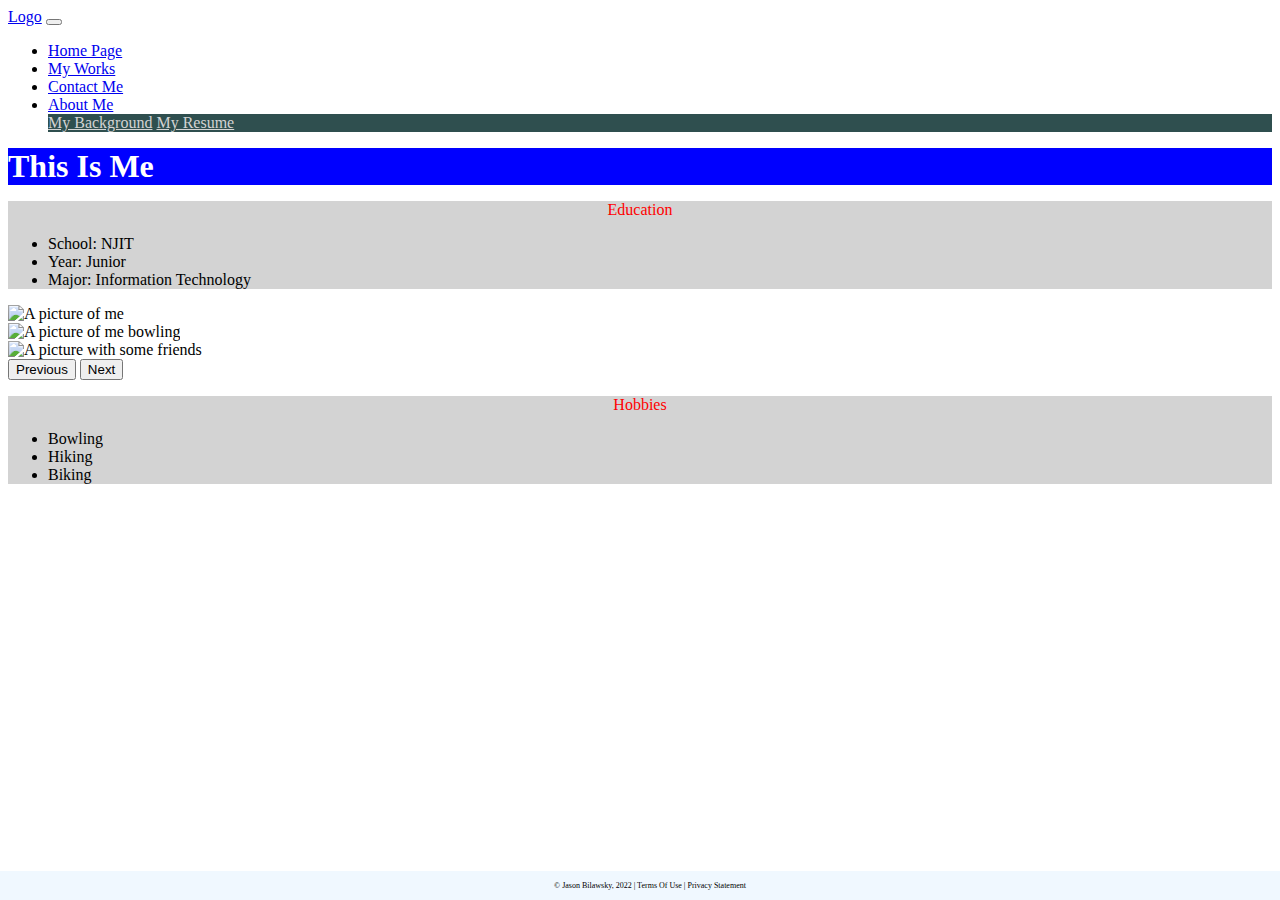
==== index.html @ 1d28fdfe "Add files via upload" ====
<!DOCTYPE html>
<html lang="en">
<head>
    <meta charset="UTF-8">
    <title>Home Page</title>
    <!-- CSS only -->
    <link href="https://cdn.jsdelivr.net/npm/bootstrap@5.0.2/dist/css/bootstrap.min.css"
          rel="stylesheet"
          integrity="sha384-EVSTQN3/azprG1Anm3QDgpJLIm9Nao0Yz1ztcQTwFspd3yD65VohhpuuCOmLASjC"
          crossorigin="anonymous">
    <link href="css/main.css" rel="stylesheet">

</head>
<body>
<div class="container-fluid">
    <div class="row">
            <nav class="navbar navbar-expand-md
                    justify-content-start
                    bg-dark navbar-dark
                    col-12">

                <!-- Brand -->
                <a class="navbar-brand" href="#">Logo</a>
                <!-- Responsive Button for the smaller menu -->
                <button class="navbar-toggler" type="button"
                        data-bs-toggle="collapse" data-bs-target="#collapsibleNavbar">
                    <span class="navbar-toggler-icon"></span>
                </button>
                <div class="collapse navbar-collapse" id="collapsibleNavbar">
                    <ul class="navbar-nav">
                        <!-- Links -->
                        <li class="nav-item">
                            <a class="nav-link" href="index.html">Home Page</a>
                        </li>
                        <li class="nav-item">
                            <a class="nav-link" href="myworks.html">My Works</a>
                        </li>
                        <li class="nav-item">
                            <a class="nav-link" href="contact.html">Contact Me</a>
                        </li>

                        <!-- Dropdown -->
                        <li class="nav-item dropdown">
                            <a class="nav-link dropdown-toggle" href="Aboutme.html" id="navbardrop"
                               data-toggle="dropdown" role="button" data-bs-toggle="dropdown" aria-expanded="false">
                                About Me
                            </a>
                            <div class="dropdown-menu">
                                <a class="dropdown-item" href="Aboutme.html">My Background</a>
                                <a class = "dropdown-item" href = "resume.html">My Resume</a
                            </div>
                        </li>
                    </ul>
                </div>
            </nav>
    <div class="col-sm-12  text-center">
      <h1 class = "col header">This Is Me</h1>
      <div class = "row">
        <div class = "col side">
          <div class="card home">
            <div class = "card-header">
              <p>Education</p>
            </div>
            <ul class="list-group list-group-flush">
              <li class="list-group-item">School: NJIT</li>
              <li class="list-group-item">Year: Junior</li>
              <li class="list-group-item">Major: Information Technology</li>
            </ul>
          </div>
        </div>
        <div class = "card col">
          <div id="carouselExampleControls" class="carousel slide" data-bs-ride="carousel">
            <div class="carousel-inner">
                <div class="tall carousel-item active">
                    <img src="images/hike5.PNG" class="d-block w-100" alt="A picture of me">
                </div>
                <div class="tall carousel-item">
                    <img src="images/action1.jpg" class="d-block w-100" alt="A picture of me bowling">
                </div>
                <div class="carousel-item wider">
                    <img src="images/movie.jpg" class="d-block w-100" alt="A picture with some friends">
                </div>
            </div>
            <button class="carousel-control-prev" type="button" data-bs-target="#carouselExampleControls" data-bs-slide="prev">
                <span class="carousel-control-prev-icon" aria-hidden="true"></span>
                <span class="visually-hidden">Previous</span>
            </button>
            <button class="carousel-control-next" type="button" data-bs-target="#carouselExampleControls" data-bs-slide="next">
                <span class="carousel-control-next-icon" aria-hidden="true"></span>
                <span class="visually-hidden">Next</span>
            </button>
        </div>
        </div>
        <div class = "col side">
          <div class="card home">
            <div class = "card-header">
              <p>Hobbies</p>
            </div>
            <ul class="list-group list-group-flush">
              <li class="list-group-item">Bowling</li>
              <li class="list-group-item">Hiking</li>
              <li class="list-group-item">Biking</li>
            </ul>
          </div>
        </div>
      </div>
      </div>
<!-- AHH 12/1/2022 OUT
        <h2>This Is Me</h2>
        <div id="carousel" class="carousel slide" data-ride="carousel">
          <ol class="carousel-indicators">
            <li data-target="#carousel" data-slide-to="0" class="active"></li>
            <li data-target="#carousel" data-slide-to="1"></li>
            <li data-target="#carousel" data-slide-to="2"></li>
          </ol>
          <div class="carousel-inner">
            <div class="carousel-item active">
              <img src="Images/hike5.PNG" class="d-block w-100" alt="A picture of me">
              <div class="carousel-caption d-none d-md-block">
                <h5>A picture of me on a hike</h5>
              </div>
            </div>
            <div class="carousel-item">
              <img src="Images/action1.jpg"  class="d-block w-100" alt="A picture of me bowling">
              <div class="carousel-caption d-none d-md-block">
                <h5>An action shot of me bowling</h5>
              </div>
            </div>
            <div class="carousel-item">
              <img src="Images/movie.JPG" class="d-block w-100" alt="A picture with some friends">
              <div class="carousel-caption d-none d-md-block">
                <h5>Some of my close friends</h5>
              </div>
            </div>
          </div>
          <a class="carousel-control-prev" href="#carousel" role="button" data-slide="prev">
            <span class="carousel-control-prev-icon" aria-hidden="true"></span>
            <span class="sr-only">Previous</span>
          </a>
          <a class="carousel-control-next" href="#carousel" role="button" data-slide="next">
            <span class="carousel-control-next-icon" aria-hidden="true"></span>
            <span class="sr-only">Next</span>
          </a>
        </div>
    </div> -->
</div>
 <footer class="footer page-footer font-small ">
     <div class="container">
        <div class="row">
            <span class="text-muted">&copy; Jason Bilawsky, 2022 |  Terms Of Use  |  Privacy Statement</span>
        </div>
     </div>
  </footer>
</div>


    <!-- Javascript Bundle with Popper -->
<script src="https://cdn.jsdelivr.net/npm/bootstrap@5.0.2/dist/js/bootstrap.bundle.min.js"
        integrity="sha384-MrcW6ZMFYlzcLA8Nl+NtUVF0sA7MsXsP1UyJoMp4YLEuNSfAP+JcXn/tWtIaxVXM"
        crossorigin="anonymous">
</script>

</body>
</html>
---- css/main.css ----
.footer {
    position: fixed;
    left: 0;
    bottom: 0;
    width: 100%;
    background-color: aliceblue;
    color: black;
    text-align: center;
    padding: 10px;
    font-size: 0.5rem;
}

.text{
    background-color: black;
    color: white;
    margin: 0em;
}
.header{
    background-color: blue;
    color: white;
    margin: 0em;
    font-family: fantasy;
    width: 100%;
}
.carousel-inner img{
    margin: auto;
}

.tall{
    height: 90%;
}

.background{
    background: linear-gradient(black, darkgray, black, gray, black);
}

.resume{
    color: white;
    text-decoration: none;
}
a:hover{
    color: red;
}
a:focus{
    color: red;
}
ul p{
    font-size: xx-small;
    text-align: center;
}
.video{
    font-size: xx-small;
    text-align: right;
}
.underline{
    text-decoration: underline;
    color: white;
    background-color: black;
    text-decoration-color: blue;
}
.picture{
    list-style: none;
}
.side{
    background-color: lightgray;
}
.home{
    text-align: left;
    color: black;
}
.card-header{
    text-align: center;
    color: red;
}
.work{
    list-style: square;
    text-align: center;
}
.site{
    list-style: none;
    justify-content: center;
    word-spacing: 5px;
}
.dropdown-menu a{
    background: darkslategray;
    color: lightgray;
}
.dropdown-menu{
    background-color: darkslategray;
}
.should{
    float: right;
}
figure{
    display: flex;
    align-items: center;
}
figcaption{
    font-size: xx-small;
}
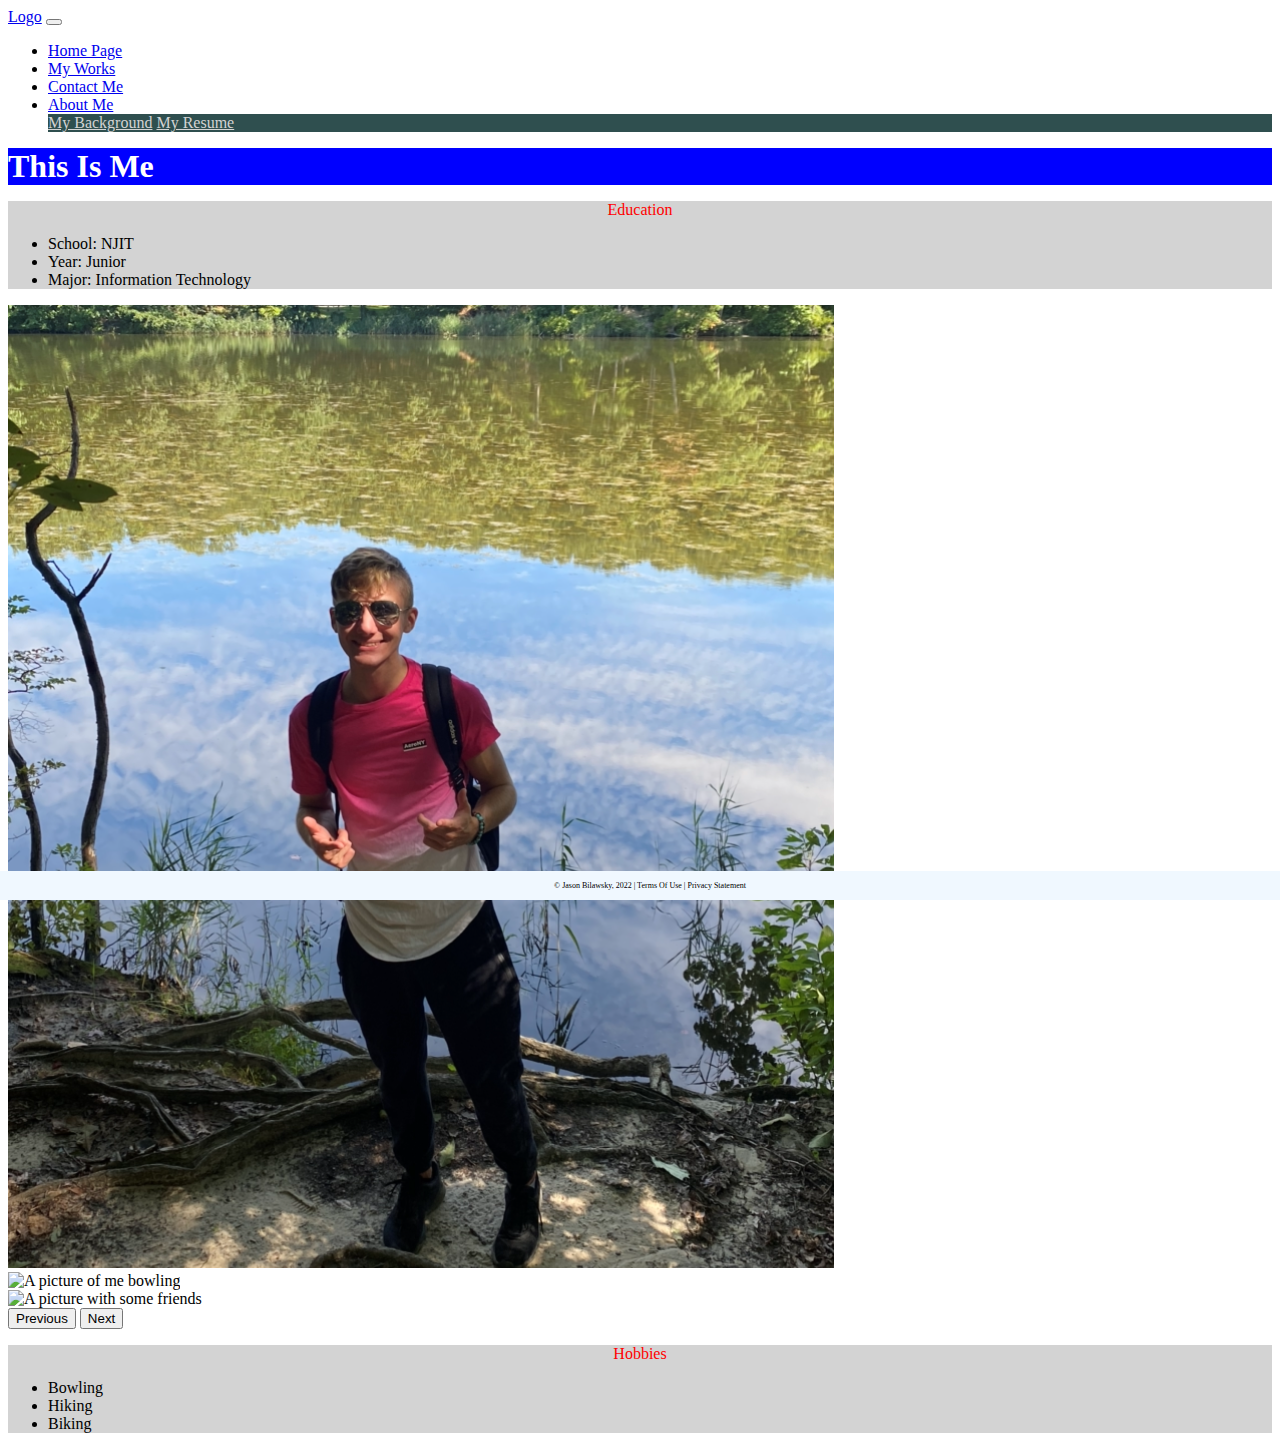
==== commit 713d9a0b: "Update index.html" ====
--- a/index.html
+++ b/index.html
@@ -72,13 +72,13 @@
           <div id="carouselExampleControls" class="carousel slide" data-bs-ride="carousel">
             <div class="carousel-inner">
                 <div class="tall carousel-item active">
-                    <img src="images/hike5.PNG" class="d-block w-100" alt="A picture of me">
+                    <img src="Images/hike5.PNG" class="d-block w-100" alt="A picture of me">
                 </div>
                 <div class="tall carousel-item">
-                    <img src="images/action1.jpg" class="d-block w-100" alt="A picture of me bowling">
+                    <img src="Images/action1.jpg" class="d-block w-100" alt="A picture of me bowling">
                 </div>
                 <div class="carousel-item wider">
-                    <img src="images/movie.jpg" class="d-block w-100" alt="A picture with some friends">
+                    <img src="Images/movie.jpg" class="d-block w-100" alt="A picture with some friends">
                 </div>
             </div>
             <button class="carousel-control-prev" type="button" data-bs-target="#carouselExampleControls" data-bs-slide="prev">
@@ -161,4 +161,4 @@
 </script>
 
 </body>
-</html>+</html>
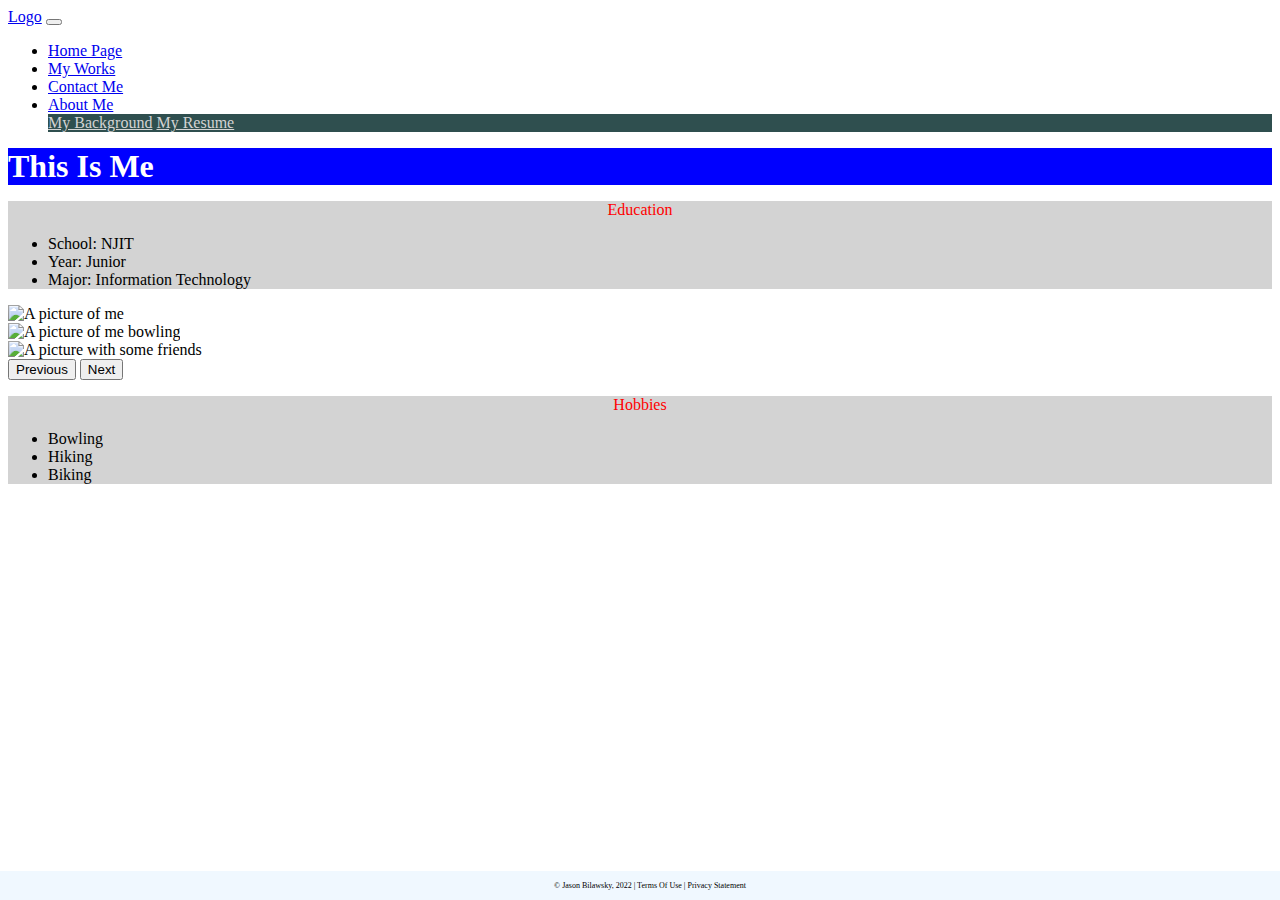
==== commit 7f533202: "Add files via upload" ====
--- a/index.html
+++ b/index.html
@@ -72,13 +72,13 @@
           <div id="carouselExampleControls" class="carousel slide" data-bs-ride="carousel">
             <div class="carousel-inner">
                 <div class="tall carousel-item active">
-                    <img src="Images/hike5.PNG" class="d-block w-100" alt="A picture of me">
+                    <img src="images/hike5.PNG" class="d-block w-100" alt="A picture of me">
                 </div>
                 <div class="tall carousel-item">
-                    <img src="Images/action1.jpg" class="d-block w-100" alt="A picture of me bowling">
+                    <img src="images/action1.jpg" class="d-block w-100" alt="A picture of me bowling">
                 </div>
                 <div class="carousel-item wider">
-                    <img src="Images/movie.jpg" class="d-block w-100" alt="A picture with some friends">
+                    <img src="images/movie.jpg" class="d-block w-100" alt="A picture with some friends">
                 </div>
             </div>
             <button class="carousel-control-prev" type="button" data-bs-target="#carouselExampleControls" data-bs-slide="prev">
@@ -161,4 +161,4 @@
 </script>
 
 </body>
-</html>
+</html>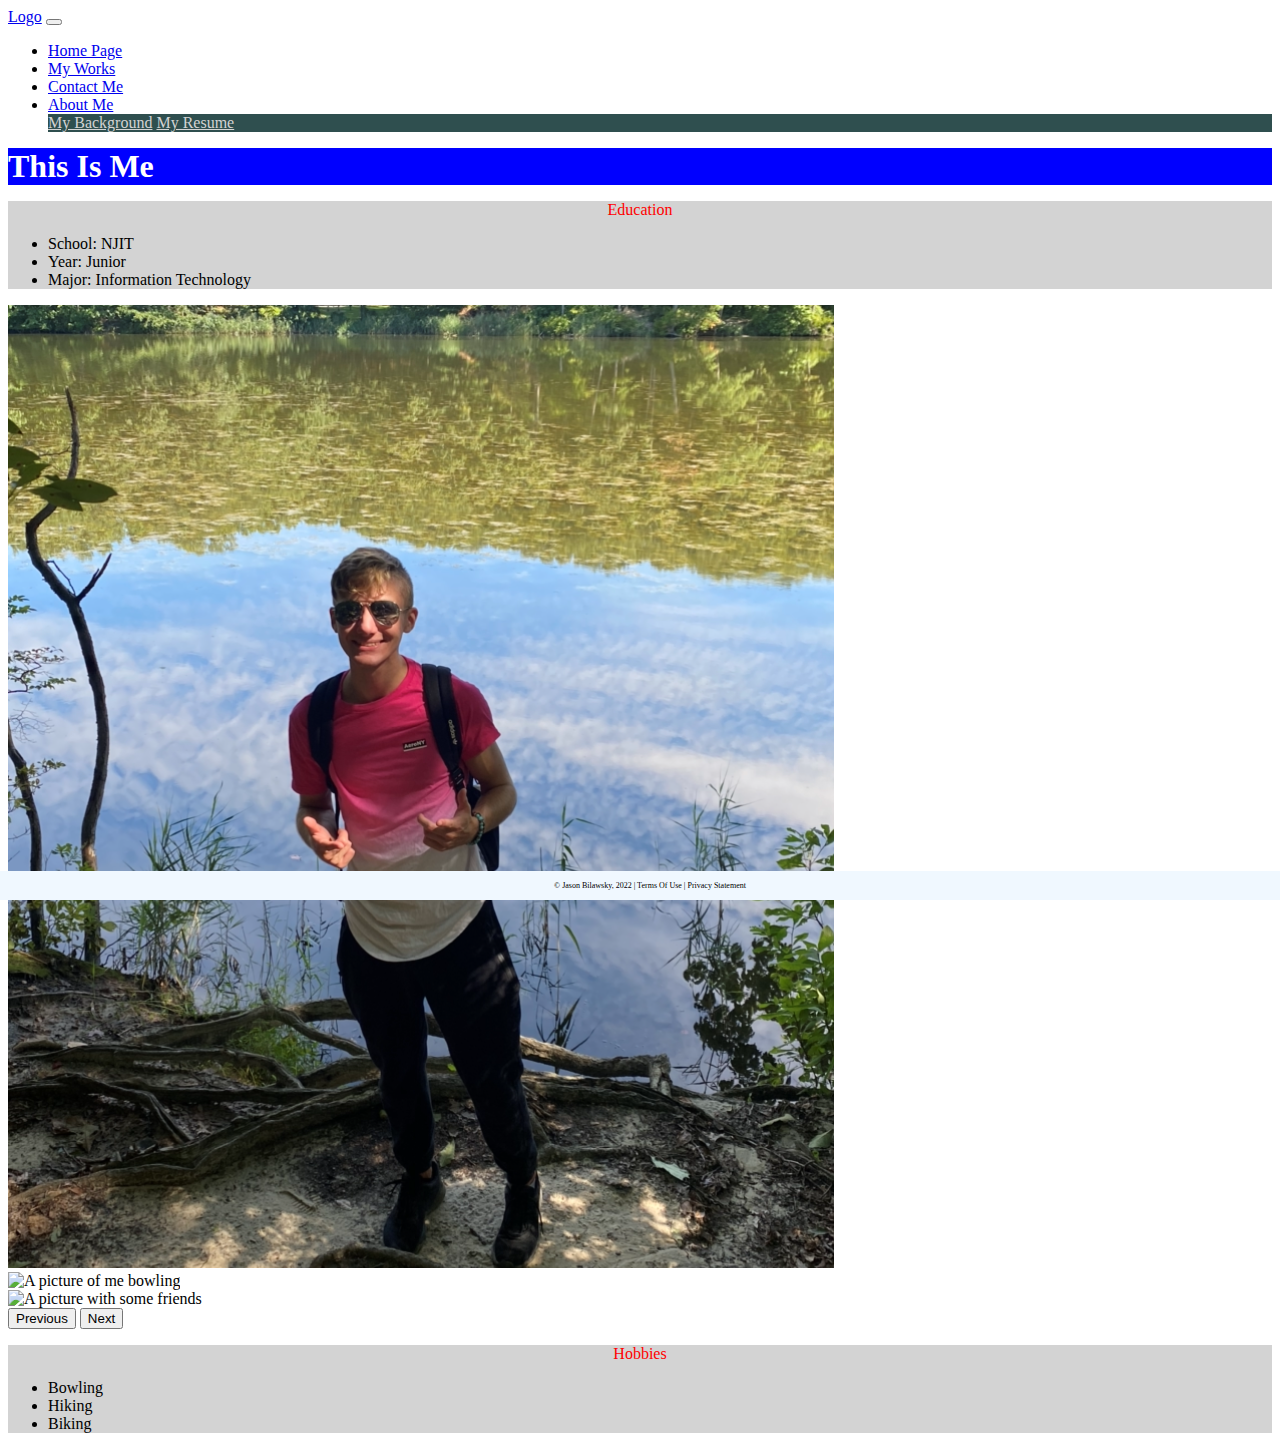
==== commit fa3db6a7: "Update index.html" ====
--- a/index.html
+++ b/index.html
@@ -72,13 +72,13 @@
           <div id="carouselExampleControls" class="carousel slide" data-bs-ride="carousel">
             <div class="carousel-inner">
                 <div class="tall carousel-item active">
-                    <img src="images/hike5.PNG" class="d-block w-100" alt="A picture of me">
+                    <img src="Images/hike5.PNG" class="d-block w-100" alt="A picture of me">
                 </div>
                 <div class="tall carousel-item">
-                    <img src="images/action1.jpg" class="d-block w-100" alt="A picture of me bowling">
+                    <img src="Images/action1.jpg" class="d-block w-100" alt="A picture of me bowling">
                 </div>
                 <div class="carousel-item wider">
-                    <img src="images/movie.jpg" class="d-block w-100" alt="A picture with some friends">
+                    <img src="Images/movie.jpg" class="d-block w-100" alt="A picture with some friends">
                 </div>
             </div>
             <button class="carousel-control-prev" type="button" data-bs-target="#carouselExampleControls" data-bs-slide="prev">
@@ -161,4 +161,4 @@
 </script>
 
 </body>
-</html>+</html>
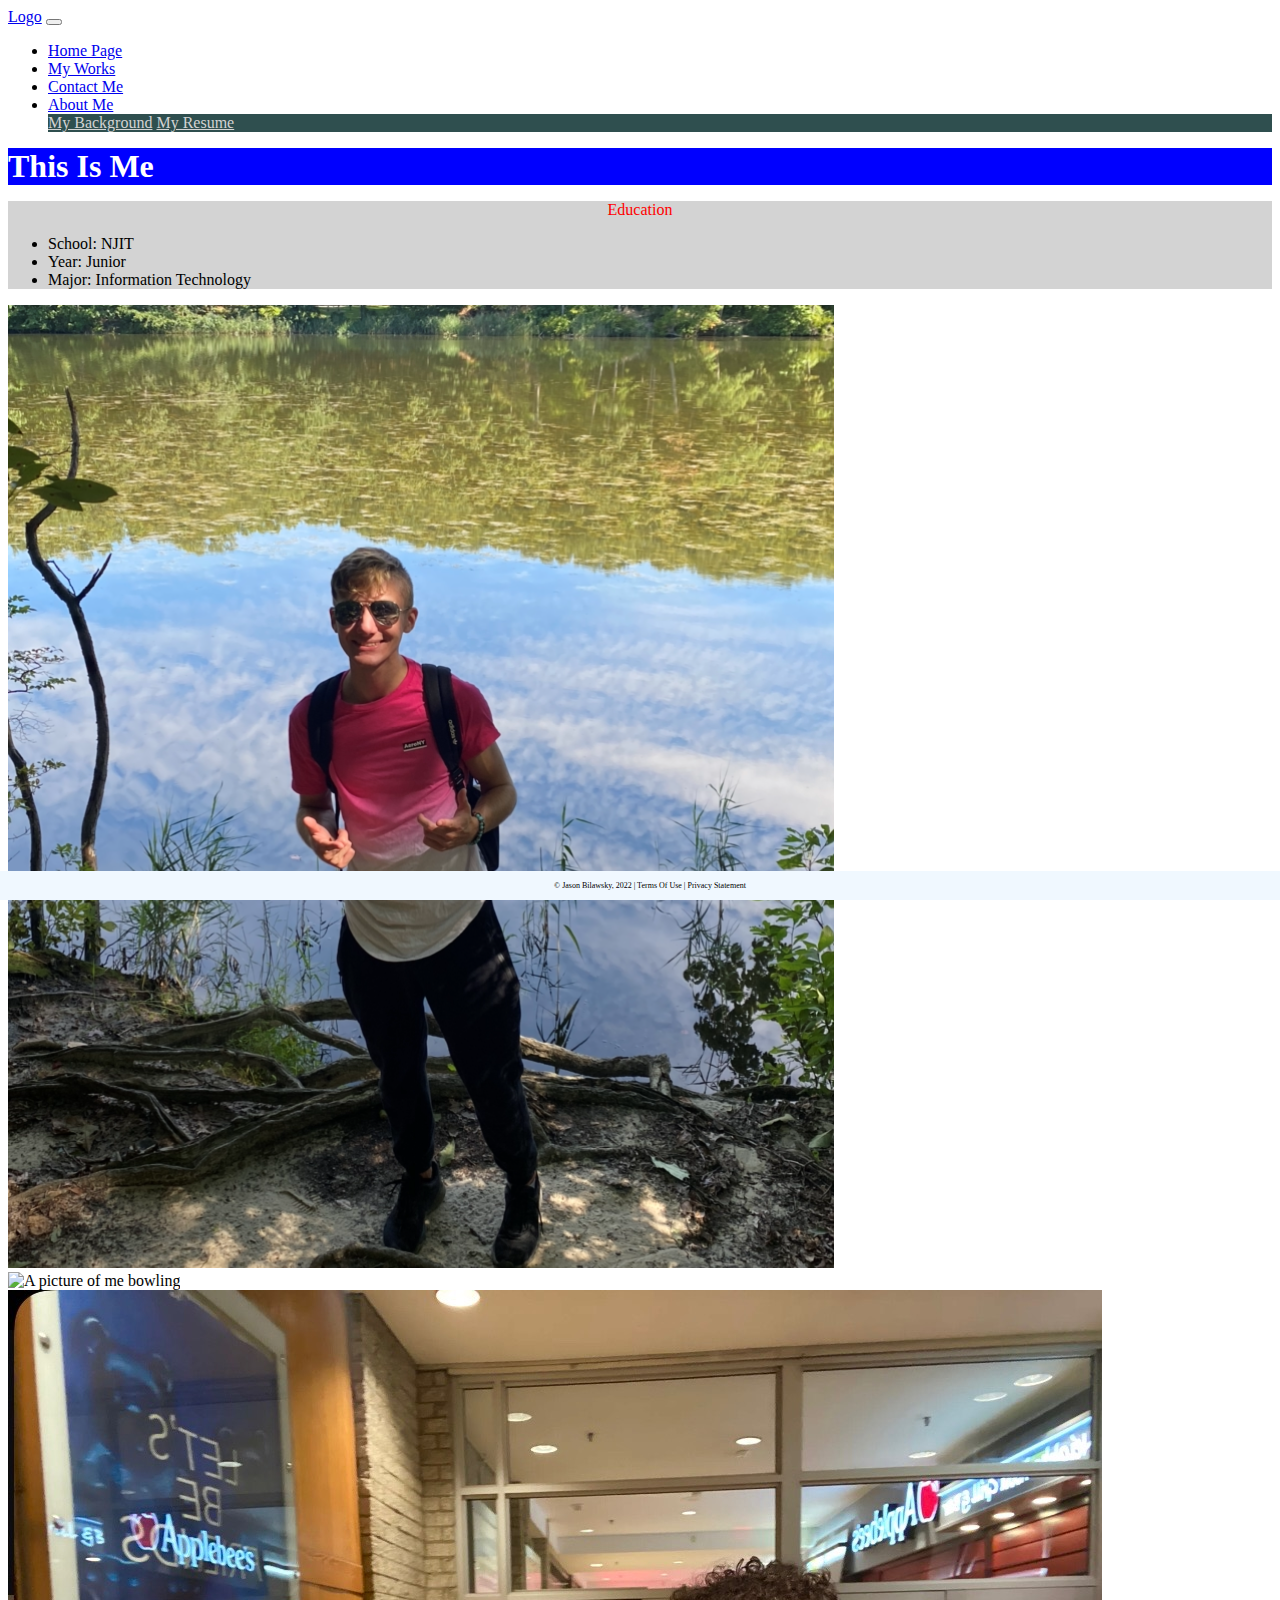
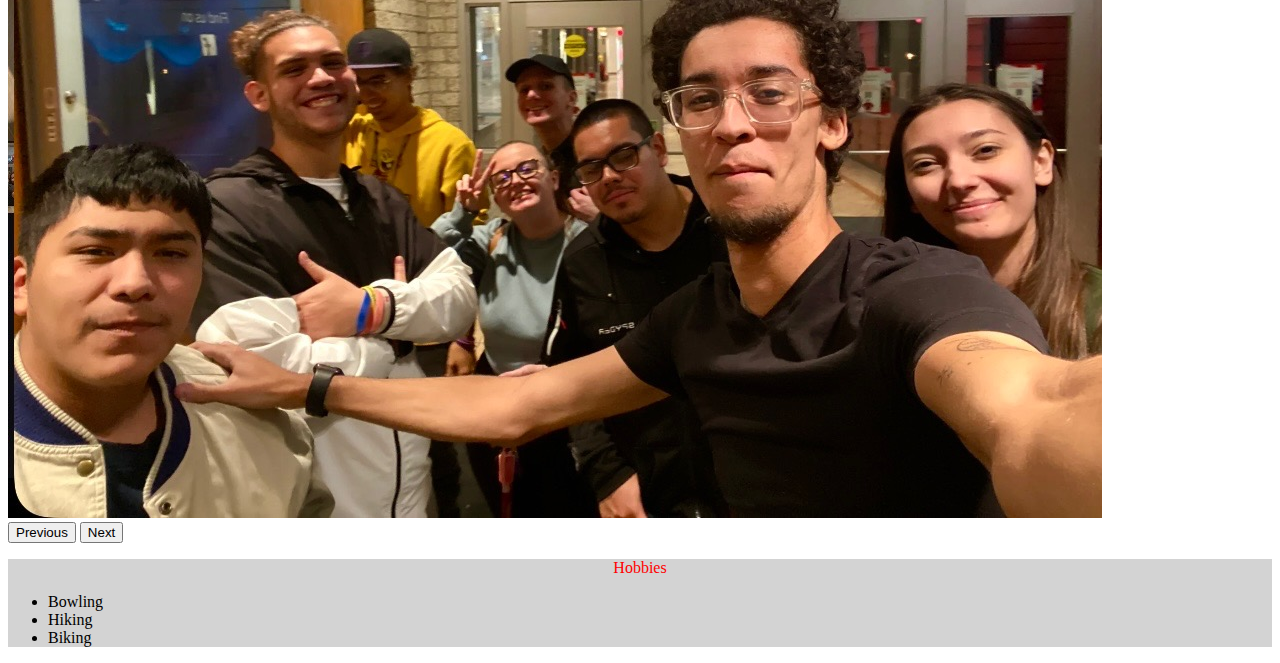
==== commit 20061ade: "Update index.html" ====
--- a/index.html
+++ b/index.html
@@ -78,7 +78,7 @@
                     <img src="Images/action1.jpg" class="d-block w-100" alt="A picture of me bowling">
                 </div>
                 <div class="carousel-item wider">
-                    <img src="Images/movie.jpg" class="d-block w-100" alt="A picture with some friends">
+                    <img src="Images/movie.JPG" class="d-block w-100" alt="A picture with some friends">
                 </div>
             </div>
             <button class="carousel-control-prev" type="button" data-bs-target="#carouselExampleControls" data-bs-slide="prev">
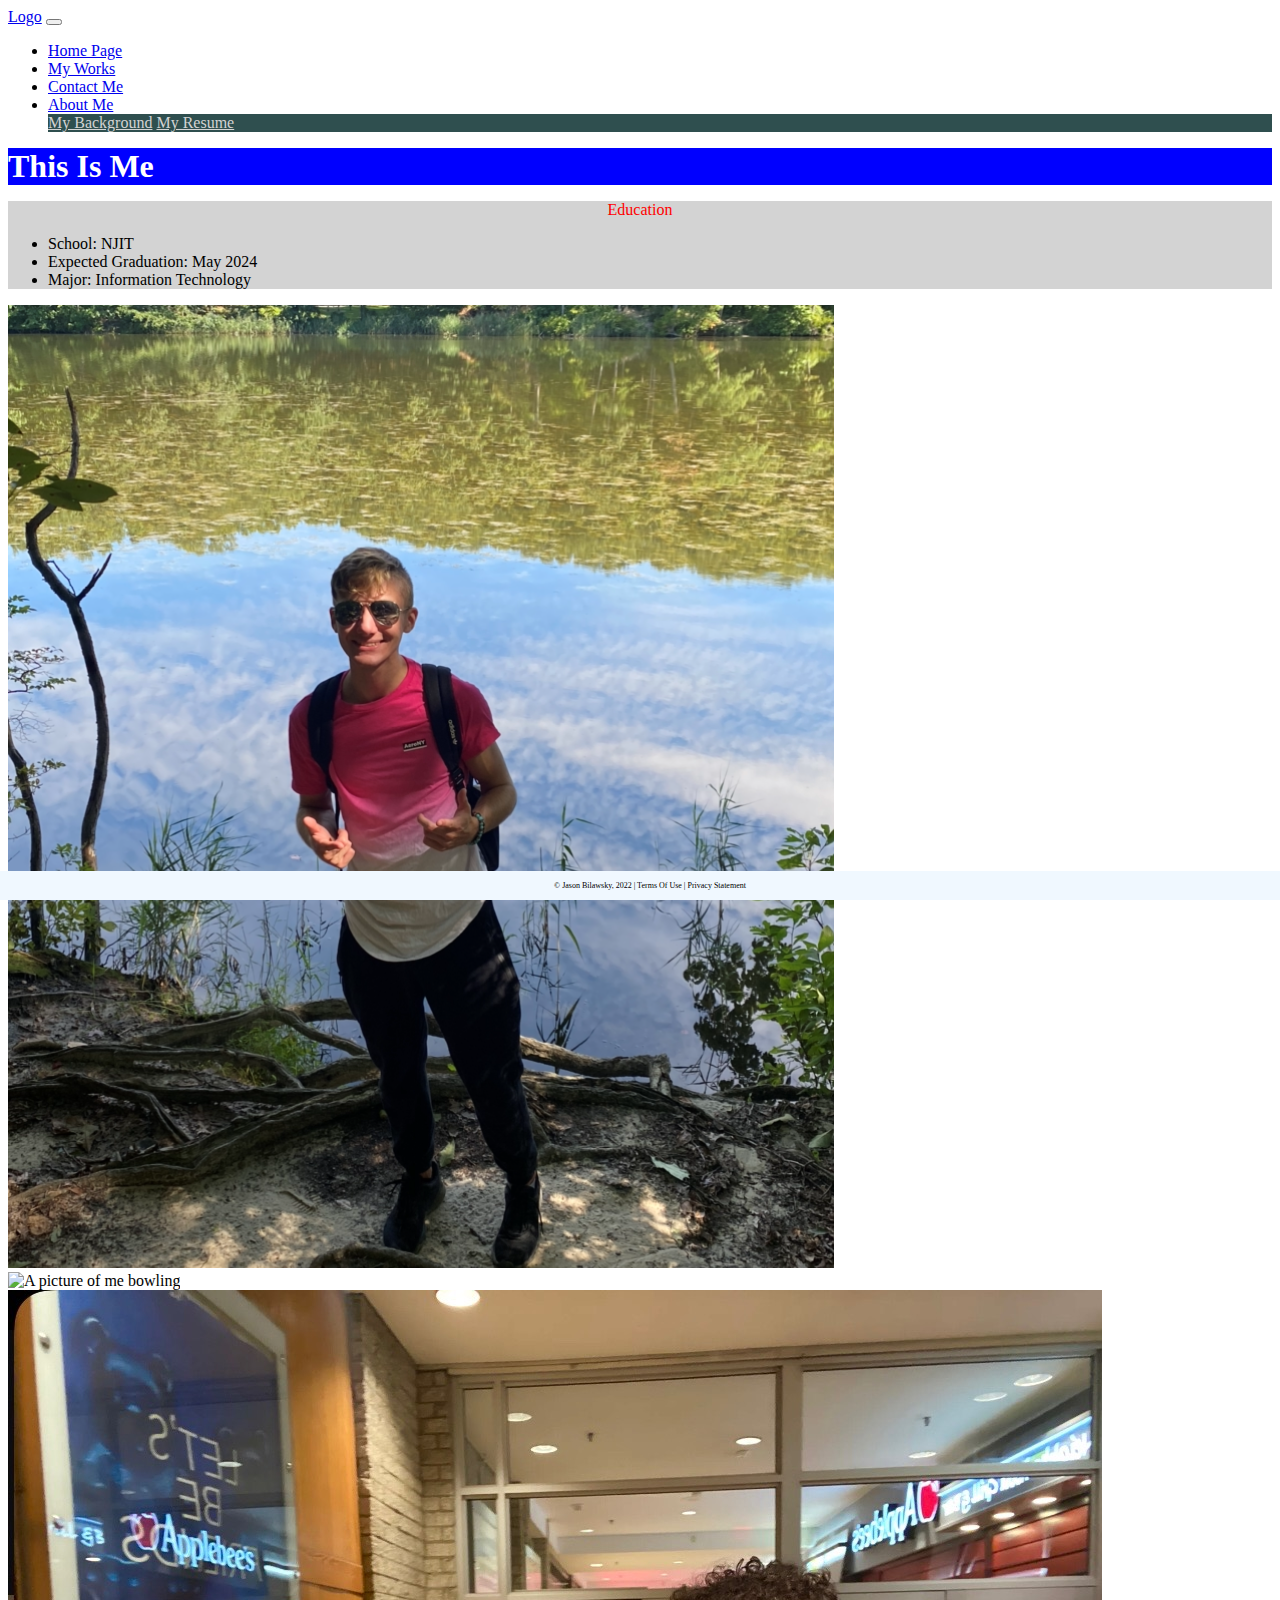
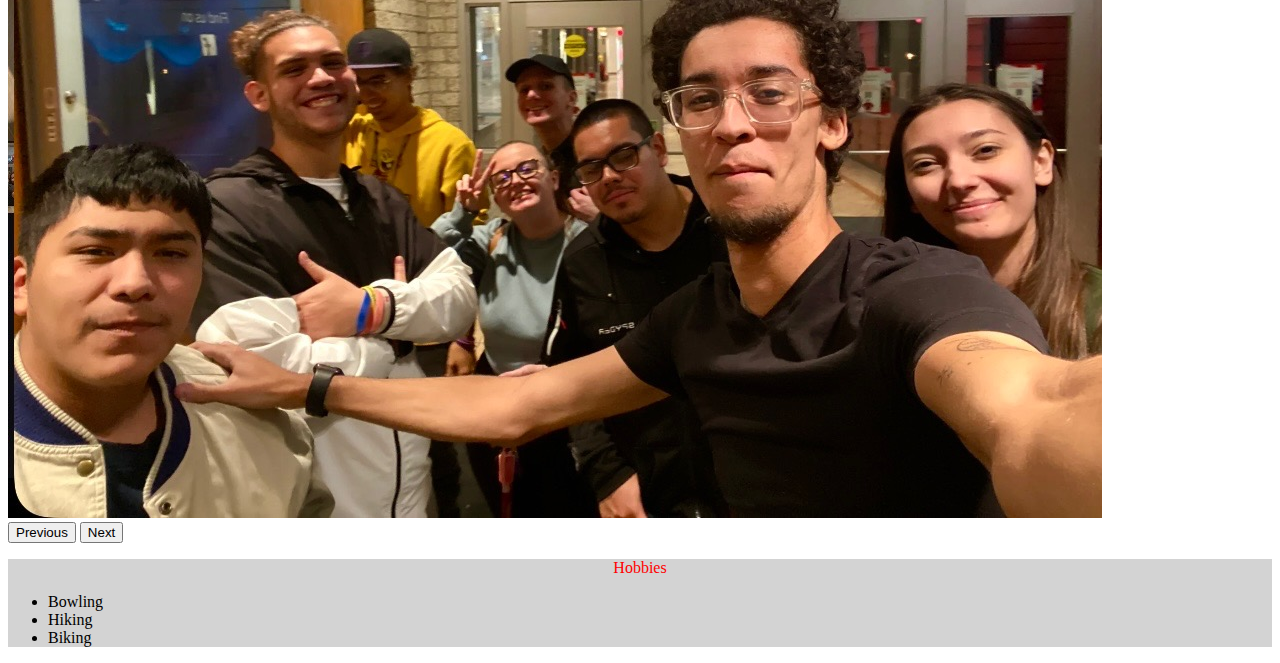
==== commit 7311b1d1: "Update index.html" ====
--- a/index.html
+++ b/index.html
@@ -63,7 +63,7 @@
             </div>
             <ul class="list-group list-group-flush">
               <li class="list-group-item">School: NJIT</li>
-              <li class="list-group-item">Year: Junior</li>
+              <li class="list-group-item">Expected Graduation: May 2024</li>
               <li class="list-group-item">Major: Information Technology</li>
             </ul>
           </div>
